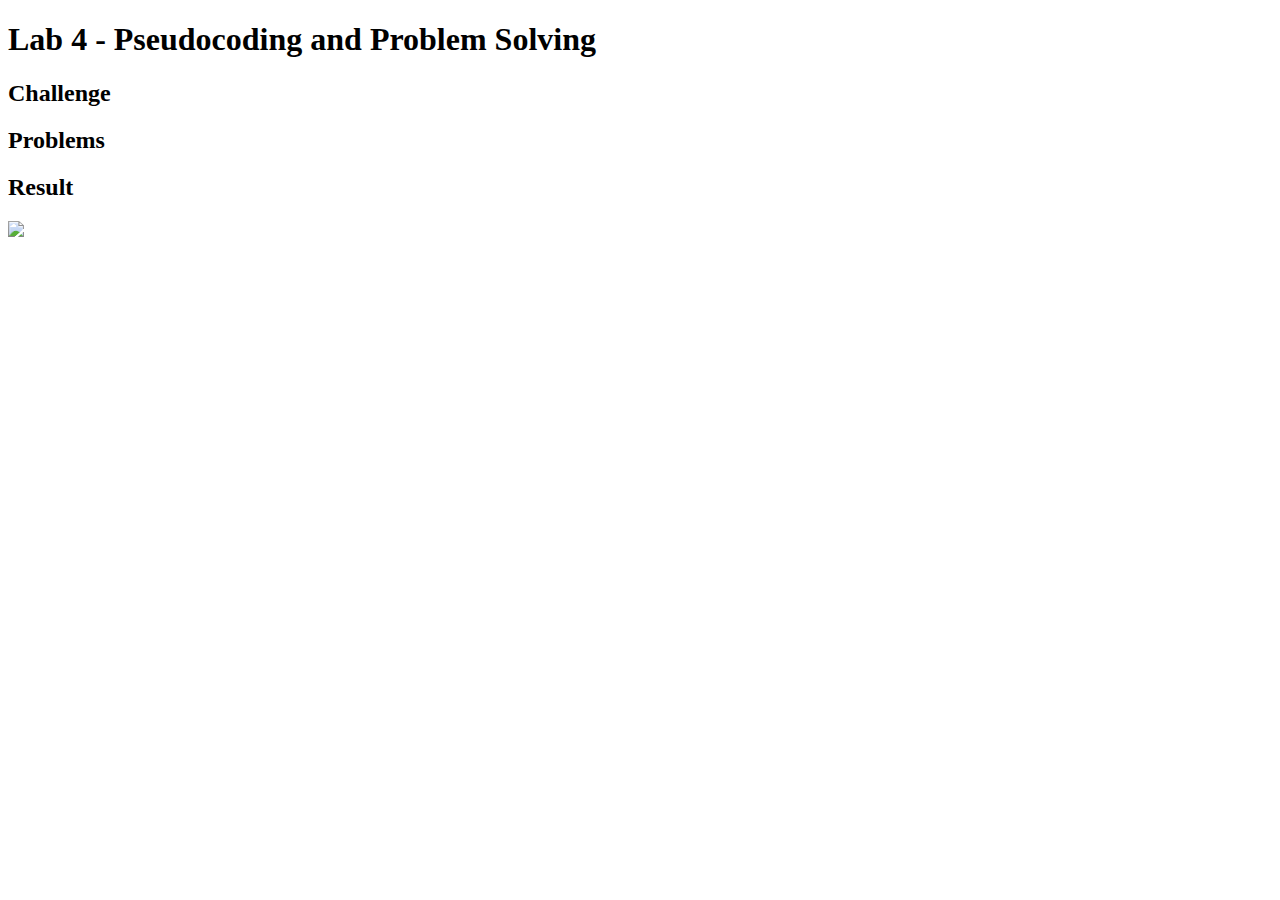
==== lab10/index.html @ a40289aa "added all required labs for this semester" ====
<!DOCTYPE html>
<html>
<head>
	<title>Lab X - Subject/Topic</title>
	<link rel="stylesheet" type="text/css" href="../css/site.css">
	<link rel="stylesheet" type="text/css" href="css/lab.css">
</head>
<body>
	<div id="content">
	<h1>Lab 4 - Pseudocoding and Problem Solving</h1>
	<div id="challenge">
		<h2>Challenge</h2>
		<p>
		</p>
	</div>
	<div id="problems">
		<h2>Problems</h2>
		<p>
		</p>
	</div>
	<div id="result">
		<h2>Result</h2>
		<p>
		</p>
	</div>
	<div id="image">
		<img src="img/example.png">
		<p>
		</p>
	</div>
</div>
</body>
</html>
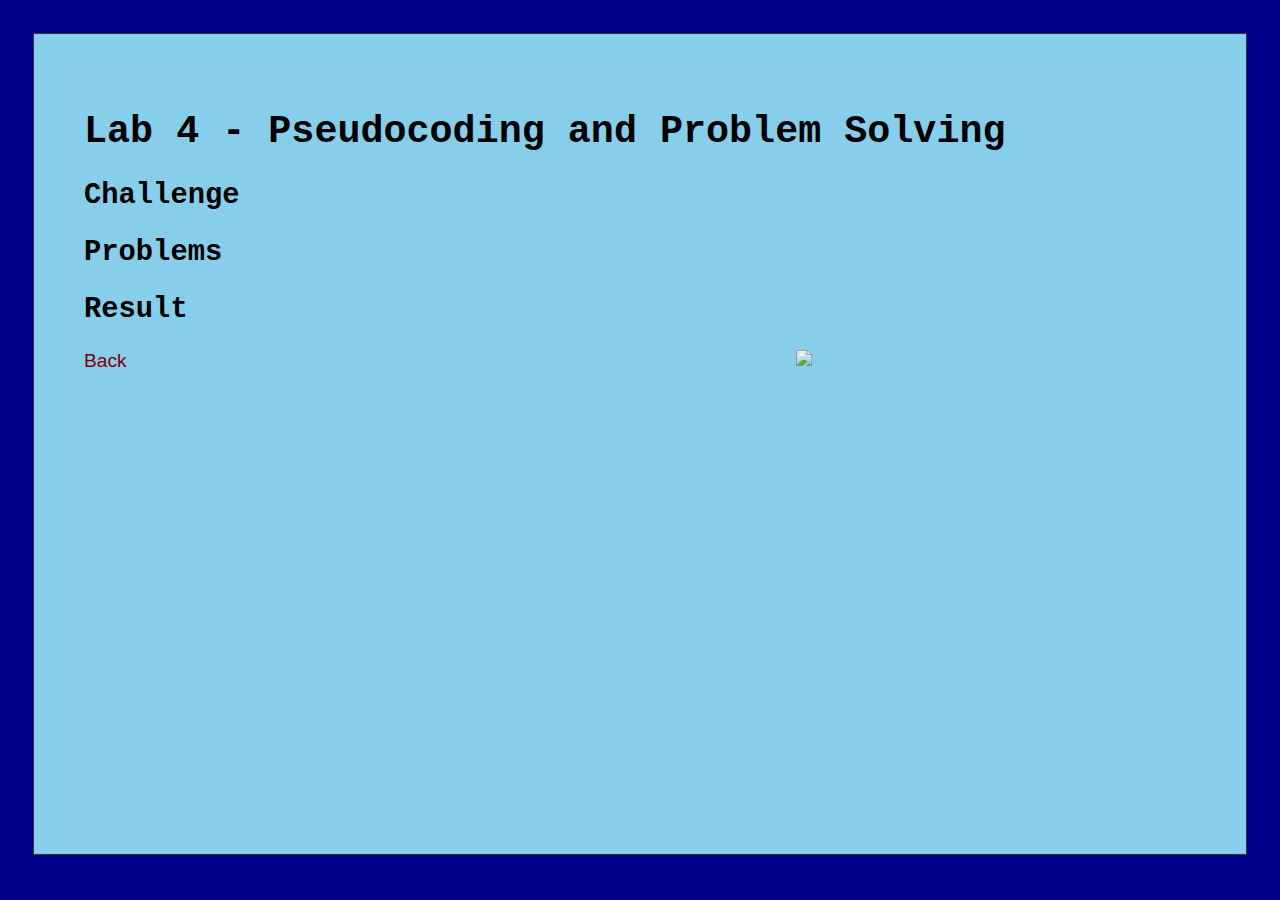
==== commit ec3c5c94: "Added back button to all pages" ====
--- a/lab10/index.html
+++ b/lab10/index.html
@@ -28,6 +28,7 @@
 		<p>
 		</p>
 	</div>
+		<a href = "../index.html">Back</a>
 </div>
 </body>
 </html>
--- a/css/site.css
+++ b/css/site.css
@@ -0,0 +1,32 @@
+body {
+    font-family: Helvetica, Verdana, Arial, "san serif";
+    background-color: darkblue;
+    padding: 25px;
+    font-size: 120%;
+}
+
+div#content {
+    padding: 50px;
+    background-color: skyblue;
+    border: solid 1px #333333;
+    height: 80vh;
+}
+
+h1, h2, h3 {
+    font-family: "Courier New", monospace;
+}
+
+img {
+    float: right;
+    width: 400px;
+    height: auto;
+}
+
+a {
+    text-decoration: none;
+    color: maroon;
+}
+a:hover {
+    text-decoration: underline;
+    text-decoration-style: wavy;
+}
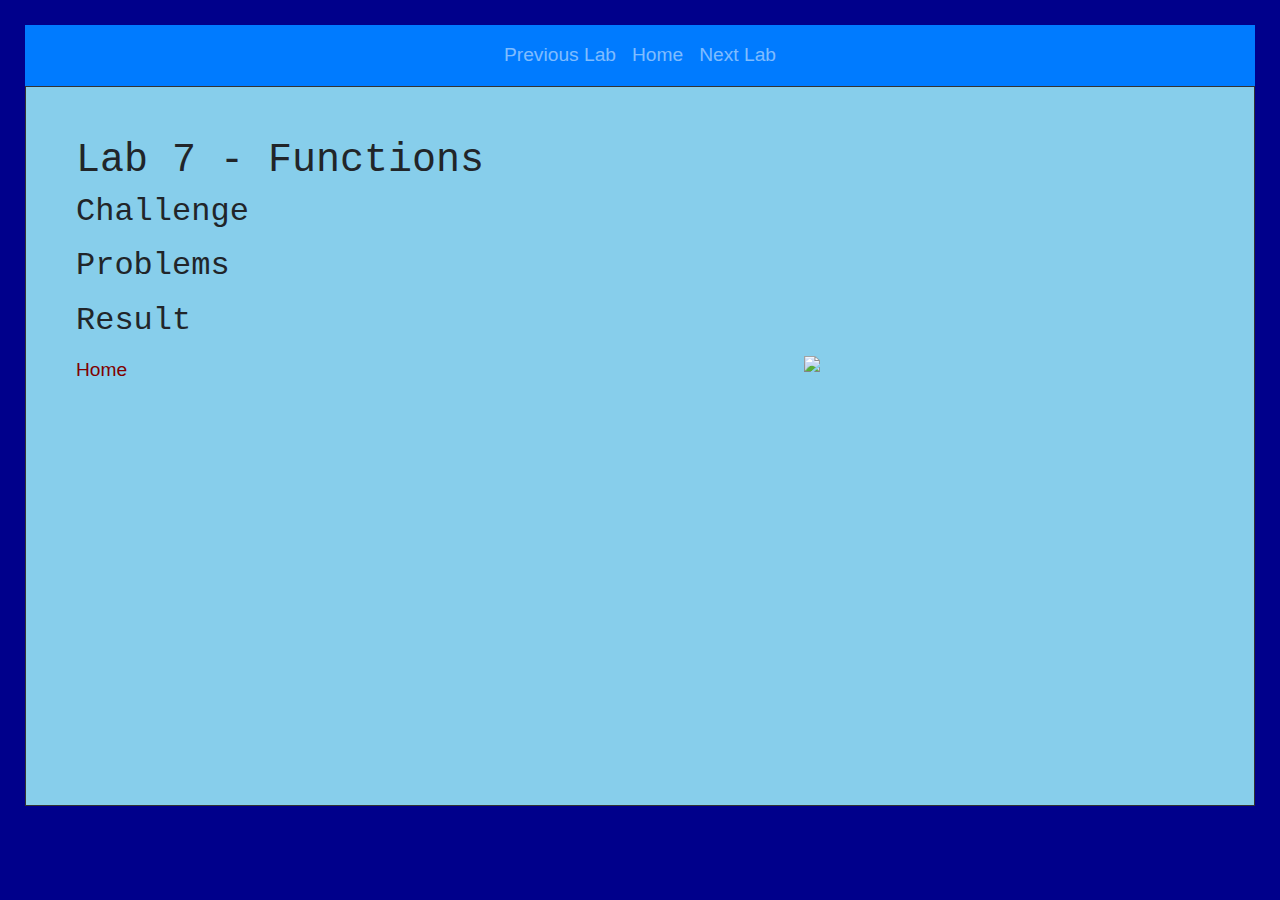
==== commit 9eee4684: "Redid the file template to include nav bar" ====
--- a/lab10/index.html
+++ b/lab10/index.html
@@ -1,13 +1,32 @@
 <!DOCTYPE html>
 <html>
 <head>
-	<title>Lab X - Subject/Topic</title>
+	<title>Lab 7 - Functions</title>
+	<meta charset="utf-8">
+	 <meta name="viewport" content="width=device-width, initial-scale=1">
+	 <link rel="stylesheet" href="https://maxcdn.bootstrapcdn.com/bootstrap/4.5.2/css/bootstrap.min.css">
+	 <script src="https://ajax.googleapis.com/ajax/libs/jquery/3.5.1/jquery.min.js"></script>
+	 <script src="https://cdnjs.cloudflare.com/ajax/libs/popper.js/1.16.0/umd/popper.min.js"></script>
+	 <script src="https://maxcdn.bootstrapcdn.com/bootstrap/4.5.2/js/bootstrap.min.js"></script>
 	<link rel="stylesheet" type="text/css" href="../css/site.css">
 	<link rel="stylesheet" type="text/css" href="css/lab.css">
 </head>
 <body>
+	<nav class="navbar navbar-expand-sm bg-primary navbar-dark justify-content-center">
+<ul class="navbar-nav">
+	<li class="nav-item">
+		<a class="nav-link" href="../lab/index.html">Previous Lab</a>
+	</li>
+	<li class="nav-item">
+		<a class="nav-link" href="../index.html">Home</a>
+	</li>
+	<li class="nav-item">
+		<a class="nav-link" href="../lab/index.html">Next Lab</a>
+	</li>
+</ul>
+</nav>
 	<div id="content">
-	<h1>Lab 4 - Pseudocoding and Problem Solving</h1>
+	<h1>Lab 7 - Functions</h1>
 	<div id="challenge">
 		<h2>Challenge</h2>
 		<p>
@@ -25,10 +44,8 @@
 	</div>
 	<div id="image">
 		<img src="img/example.png">
-		<p>
-		</p>
 	</div>
-		<a href = "../index.html">Back</a>
+		<a href = "../index.html">Home</a>
 </div>
 </body>
 </html>
